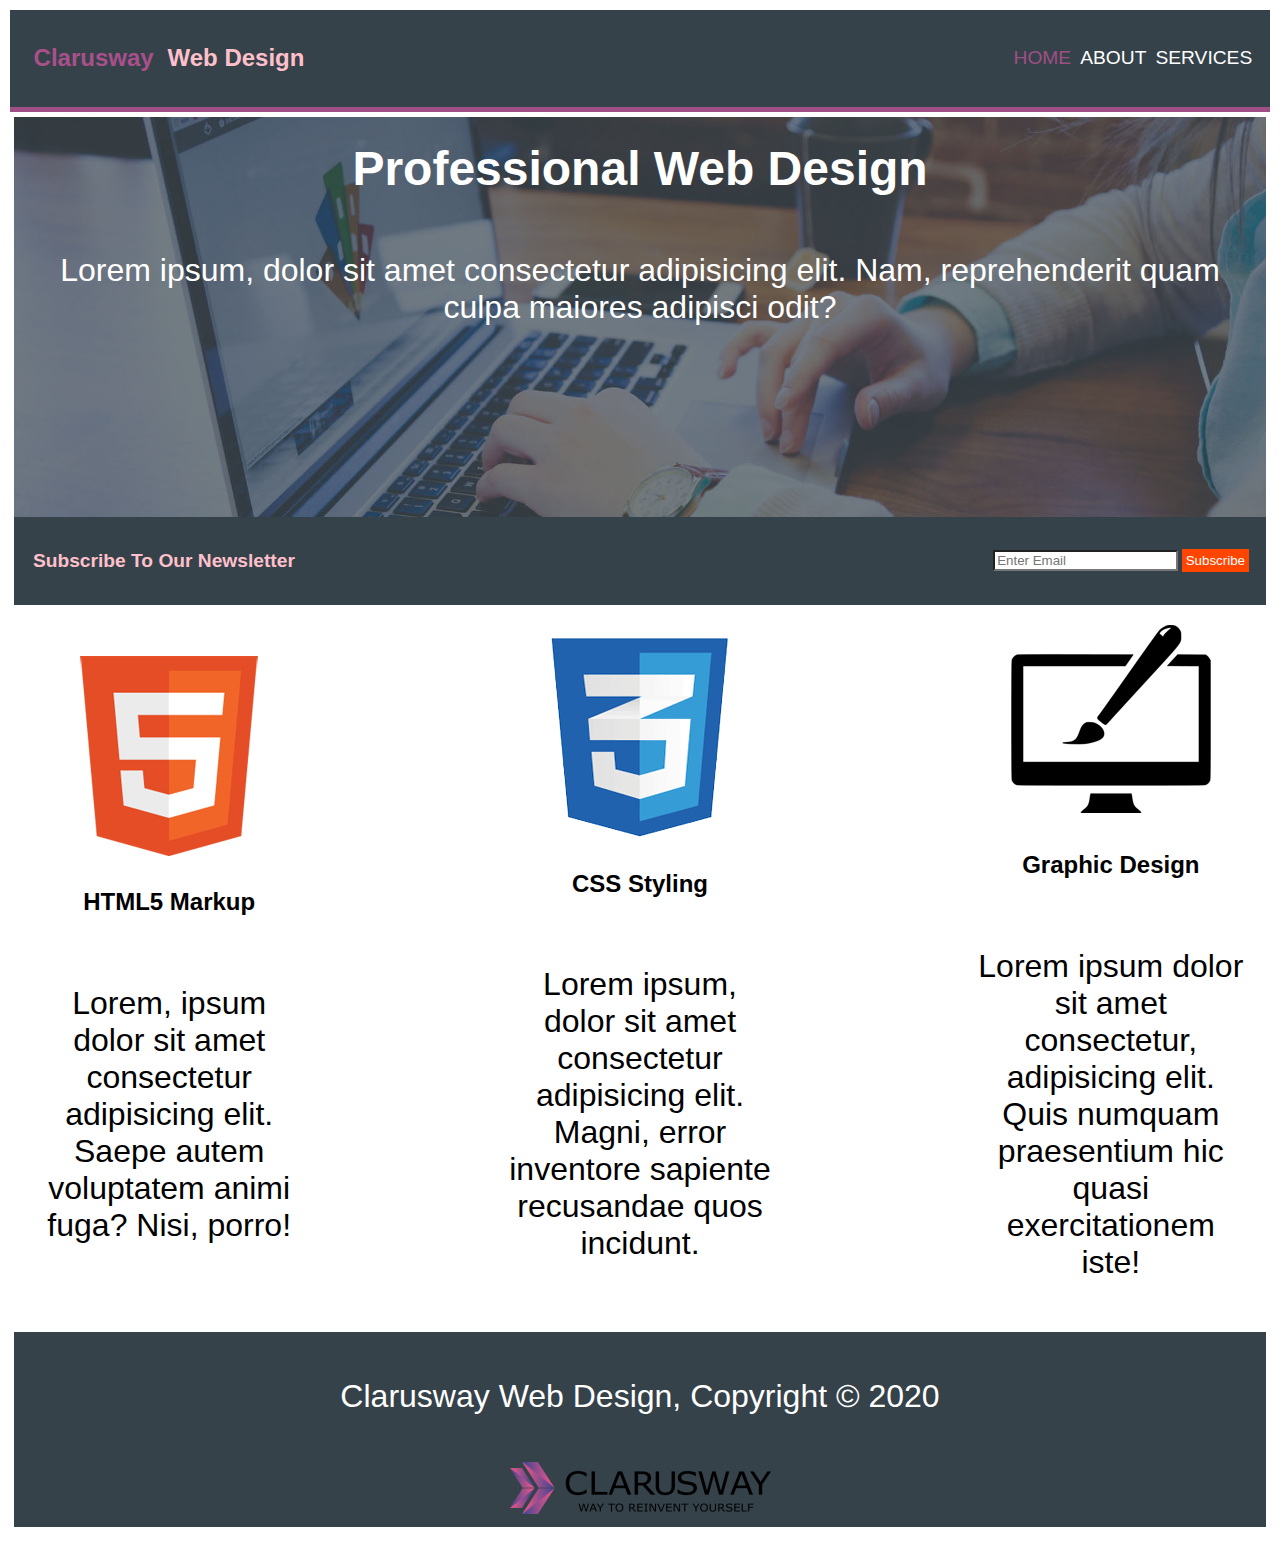
==== index.html @ ecd97dec "created a website page design with links" ====
<!DOCTYPE html>
<html lang="en">
<head>
    <meta charset="UTF-8">
    <meta http-equiv="X-UA-Compatible" content="IE=edge">
    <meta name="viewport" content="width=device-width, initial-scale=1.0">
    <title>Website Page Design</title>
    <link rel="stylesheet" href="style.css">
</head>
<body>
    <header>
        <div id="header">
            <h3><span id="header_span">Clarusway</span> Web Design</h1>
        </div>
        <nav>
            <div>
            <a href="http://" id="home">HOME</a>
            <a href="http://">ABOUT</a>
            <a href="http://">SERVICES</a>
            </div>
        </nav>
    </header>
    <main>
        <section class="main-content">
            <div>
                <h1>Professional Web Design</h1>
                <p>Lorem ipsum, dolor sit amet consectetur adipisicing elit. Nam, reprehenderit quam culpa maiores adipisci odit?</p>
            </div>

        </section >
        <section class="subscribe">
            <h3>Subscribe To Our Newsletter</h3>
            <form action="">
                <input type="email" name="email" id="email" placeholder="Enter Email ">
                <button type="submit" id="submit-btn">Subscribe</button>
            </form>
        </section>
        <section class="logos">
            <div>
                <img src="logo_html.png" alt="Html Logo">
                <h4>HTML5 Markup</h4>
                <p>Lorem, ipsum dolor sit amet consectetur adipisicing elit. Saepe autem voluptatem animi fuga? Nisi, porro!</p>
            </div>
            <div>
                <img src="logo_css.png" alt="Css Logo">
                <h4>CSS Styling</h4>
                <p>Lorem ipsum, dolor sit amet consectetur adipisicing elit. Magni, error inventore sapiente recusandae quos incidunt.</p>
            </div>
            <div>
                <img src="logo_brush.png" alt="Html Logo">
                <h4>Graphic Design</h4>
                <p>Lorem ipsum dolor sit amet consectetur, adipisicing elit. Quis numquam praesentium hic quasi exercitationem iste!</p>
            </div>
        </section>
        <footer>
            <p>Clarusway Web Design, Copyright © 2020</p>
            <img src="clarusway_logo.png" alt="Clarusway Logo">
        </footer>


    </main>
    
</body>
</html>
---- style.css ----
*{
    margin: 0;
    padding: 0;
    box-sizing: border-box;
    font-family:Arial, Helvetica, sans-serif;
    text-decoration: none;
    padding: 0.3em;
    text-align: center;
}
html {

}
body{

}
div{
    display: block;
}
header{
    display : flex;
    flex-direction:row;
    align-items:center;
    justify-content:space-between;
    background-color:#35424A;
    border-bottom: 5px solid #9f4f85;
    width:100%;
    height:25%;
    text-align: center;
}
nav{
    font-size:1.2em;
}
nav a {
    padding:0.1em;
}
footer {
    display:block;
    background-color: #35424a;
    color: white;
}
footer > p {
    text-align: center;
}
.main-content{
    background-image:url(showcase.jpg);
    background-repeat: no-repeat;
    background-size:cover;
    background-position:center;
    background-attachment: scroll;
    min-height:25em;
    color:white;
    display:flex;
    flex-direction:column;
    justify-content:space-between;
}
.subscribe{
    display: flex;
    flex-direction: row;
    flex-wrap: wrap;
    align-items: center;
    justify-content: space-between;
    background-color: #35424a;
    color: white;
    font-size: 0.8em;
    padding: 1em;
}
.logos{
    display: flex;
    flex-direction: row;
    flex-wrap: wrap;
    align-items: center;
    justify-content: space-between;
}
.logos > div {
    display: flex;
    flex-direction: column;
    flex-wrap: wrap;
    align-items: center;
    justify-content: center;
    width: 300px;
}
h1{
    display:block;
    font-weight: bold;
    text-align: center;
    font-size:3rem;
}
h3{
    display:block;
    font-size:1.5em;
    margin-block-start: 0.75em;
    margin-block-end: 0.75em;
    margin-inline-start: 0px;
    margin-inline-end: 0px;
    font-weight: bold;
    color:pink;
}
p{
    display: block;
    margin-block-start: 1em;
    margin-block-end: 1em;
    margin-inline-start: 0px;
    margin-inline-end: 0px;
    font-size:2rem;
}
header a  {
    color:white;
}
#header{
    color:white;
    
}
#home{
    color:#9f4f85;
}
#header_span {
    color:#A9508B
}
#a{
    float:right;
}
#email{
    text-align:left;
}
input{
    -webkit-writing-mode: horizontal-tb !important;
    text-rendering: auto;
    color: -internal-light-dark(black, white);
    letter-spacing: normal;
    word-spacing: normal;
    text-transform: none;
    text-indent: 0px;
    text-shadow: none;
    display: inline-block;
    text-align: start;
    appearance: auto;
    background-color: -internal-light-dark(rgb(255, 255, 255), rgb(59, 59, 59));
    -webkit-rtl-ordering: logical;
    cursor: text;
    margin: 0em;
    font: 400 13.3333px Arial;
    padding: 1px 2px;
    border-width: 2px;
    border-style: inset;
    border-color: -internal-light-dark(rgb(118, 118, 118), rgb(133, 133, 133));
    border-image: initial;
}
button{

}
#submit-btn {
    background-color: orangered;
    color: white;
    border: none;
    padding: 0.3em;
}
h4{
    display: block;
    font-size: 1.5em;
    margin-block-start: 0.83em;
    margin-block-end: 0.83em;
    margin-inline-start: 0px;
    margin-inline-end: 0px;
    font-weight: bold;
}
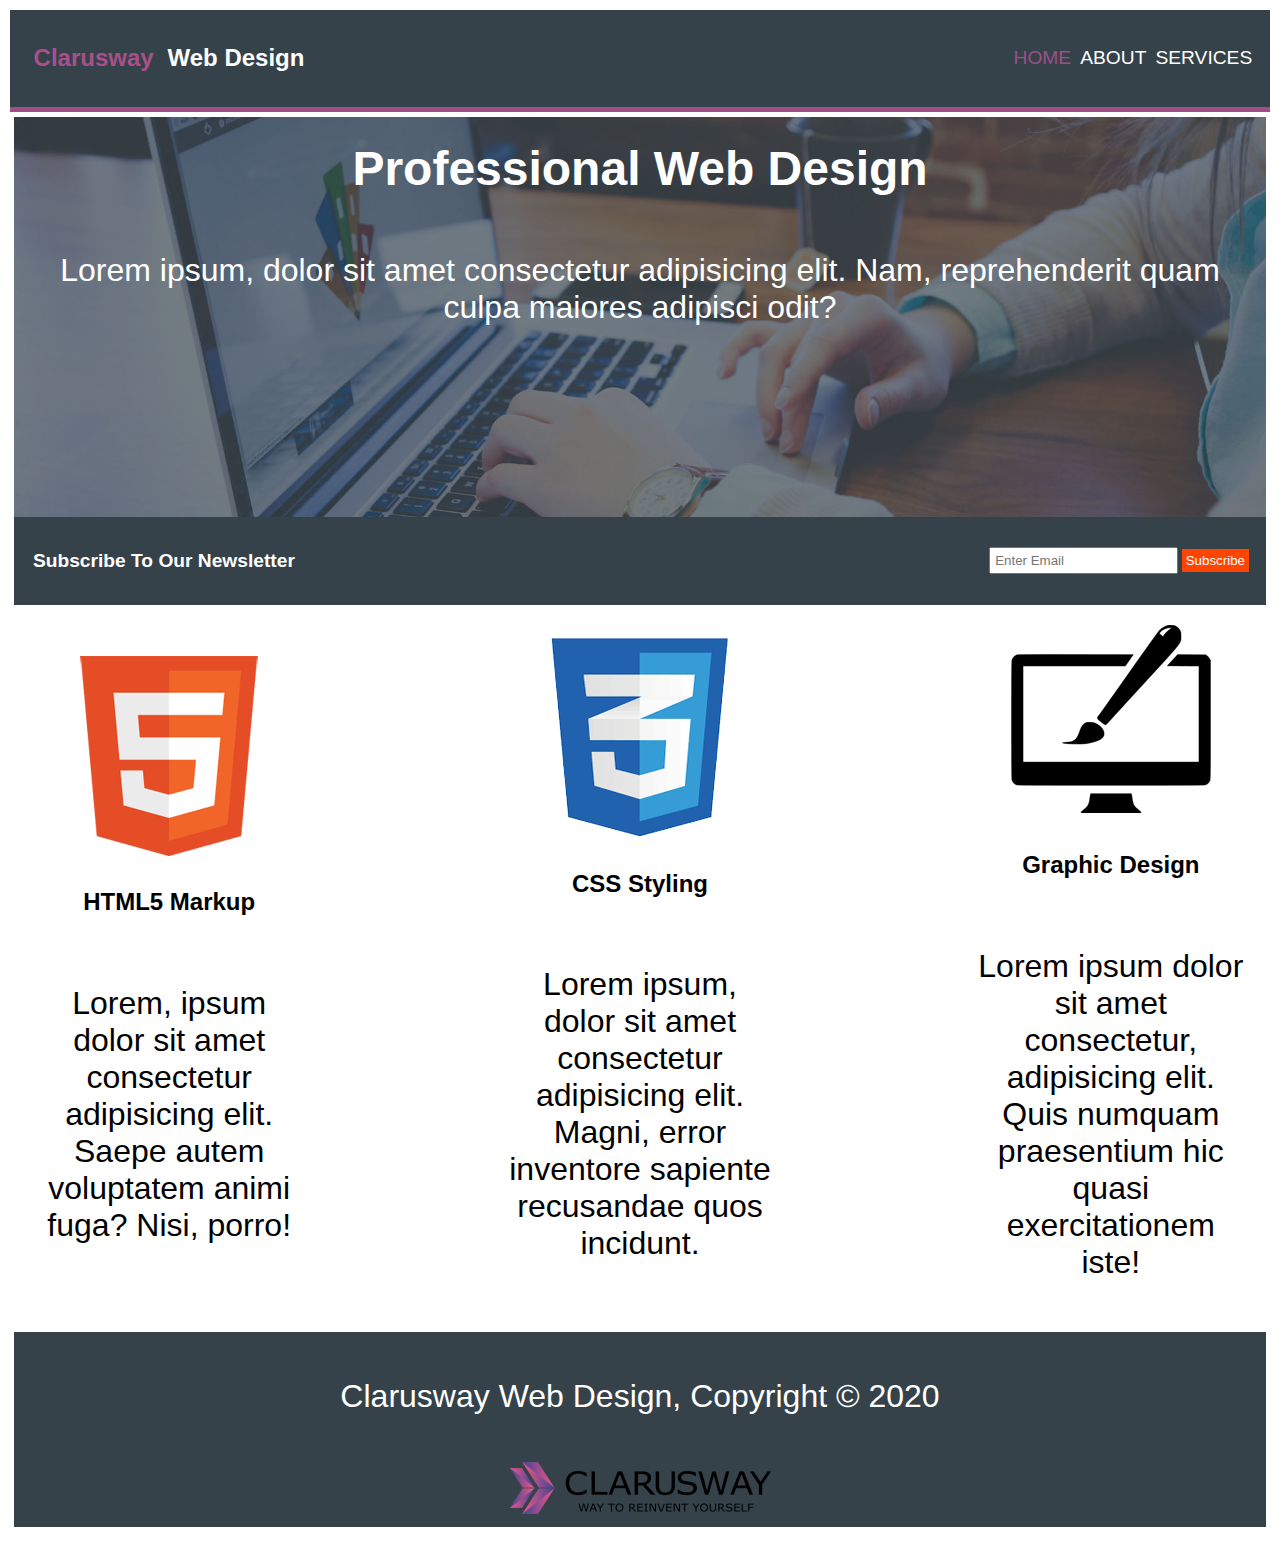
==== commit 708dc697: "added home page" ====
--- a/index.html
+++ b/index.html
@@ -6,6 +6,7 @@
     <meta name="viewport" content="width=device-width, initial-scale=1.0">
     <title>Website Page Design</title>
     <link rel="stylesheet" href="style.css">
+    <script src="https://code.jquery.com/jquery-3.6.0.min.js" integrity="sha256-/xUj+3OJU5yExlq6GSYGSHk7tPXikynS7ogEvDej/m4=" crossorigin="anonymous"></script>
 </head>
 <body>
     <header>
@@ -14,7 +15,7 @@
         </div>
         <nav>
             <div>
-            <a href="http://" id="home">HOME</a>
+            <a href="index2.html" id="home">HOME</a>
             <a href="http://">ABOUT</a>
             <a href="http://">SERVICES</a>
             </div>
--- a/style.css
+++ b/style.css
@@ -6,12 +6,6 @@
     text-decoration: none;
     padding: 0.3em;
     text-align: center;
-}
-html {
-
-}
-body{
-
 }
 div{
     display: block;
@@ -93,7 +87,7 @@
     margin-inline-start: 0px;
     margin-inline-end: 0px;
     font-weight: bold;
-    color:pink;
+    color:white;
 }
 p{
     display: block;
@@ -122,32 +116,7 @@
 #email{
     text-align:left;
 }
-input{
-    -webkit-writing-mode: horizontal-tb !important;
-    text-rendering: auto;
-    color: -internal-light-dark(black, white);
-    letter-spacing: normal;
-    word-spacing: normal;
-    text-transform: none;
-    text-indent: 0px;
-    text-shadow: none;
-    display: inline-block;
-    text-align: start;
-    appearance: auto;
-    background-color: -internal-light-dark(rgb(255, 255, 255), rgb(59, 59, 59));
-    -webkit-rtl-ordering: logical;
-    cursor: text;
-    margin: 0em;
-    font: 400 13.3333px Arial;
-    padding: 1px 2px;
-    border-width: 2px;
-    border-style: inset;
-    border-color: -internal-light-dark(rgb(118, 118, 118), rgb(133, 133, 133));
-    border-image: initial;
-}
-button{
 
-}
 #submit-btn {
     background-color: orangered;
     color: white;
@@ -162,4 +131,28 @@
     margin-inline-start: 0px;
     margin-inline-end: 0px;
     font-weight: bold;
+}
+.more_about {
+    display: flex;
+    flex-direction: row;
+    flex-wrap: wrap;
+    align-items: center;
+    justify-content: space-between;
+    background-color: #35424a;
+    color: white;
+    font-size: 0.8em;
+    padding: 1em;
+    grid-area: left;
+}
+.what_we_do {
+    display: flex;
+    flex-direction: row;
+    flex-wrap: wrap;
+    align-items: center;
+    justify-content: space-between;
+    background-color: #35424a;
+    color: white;
+    font-size: 0.8em;
+    padding: 1em;
+    grid-area: right;
 }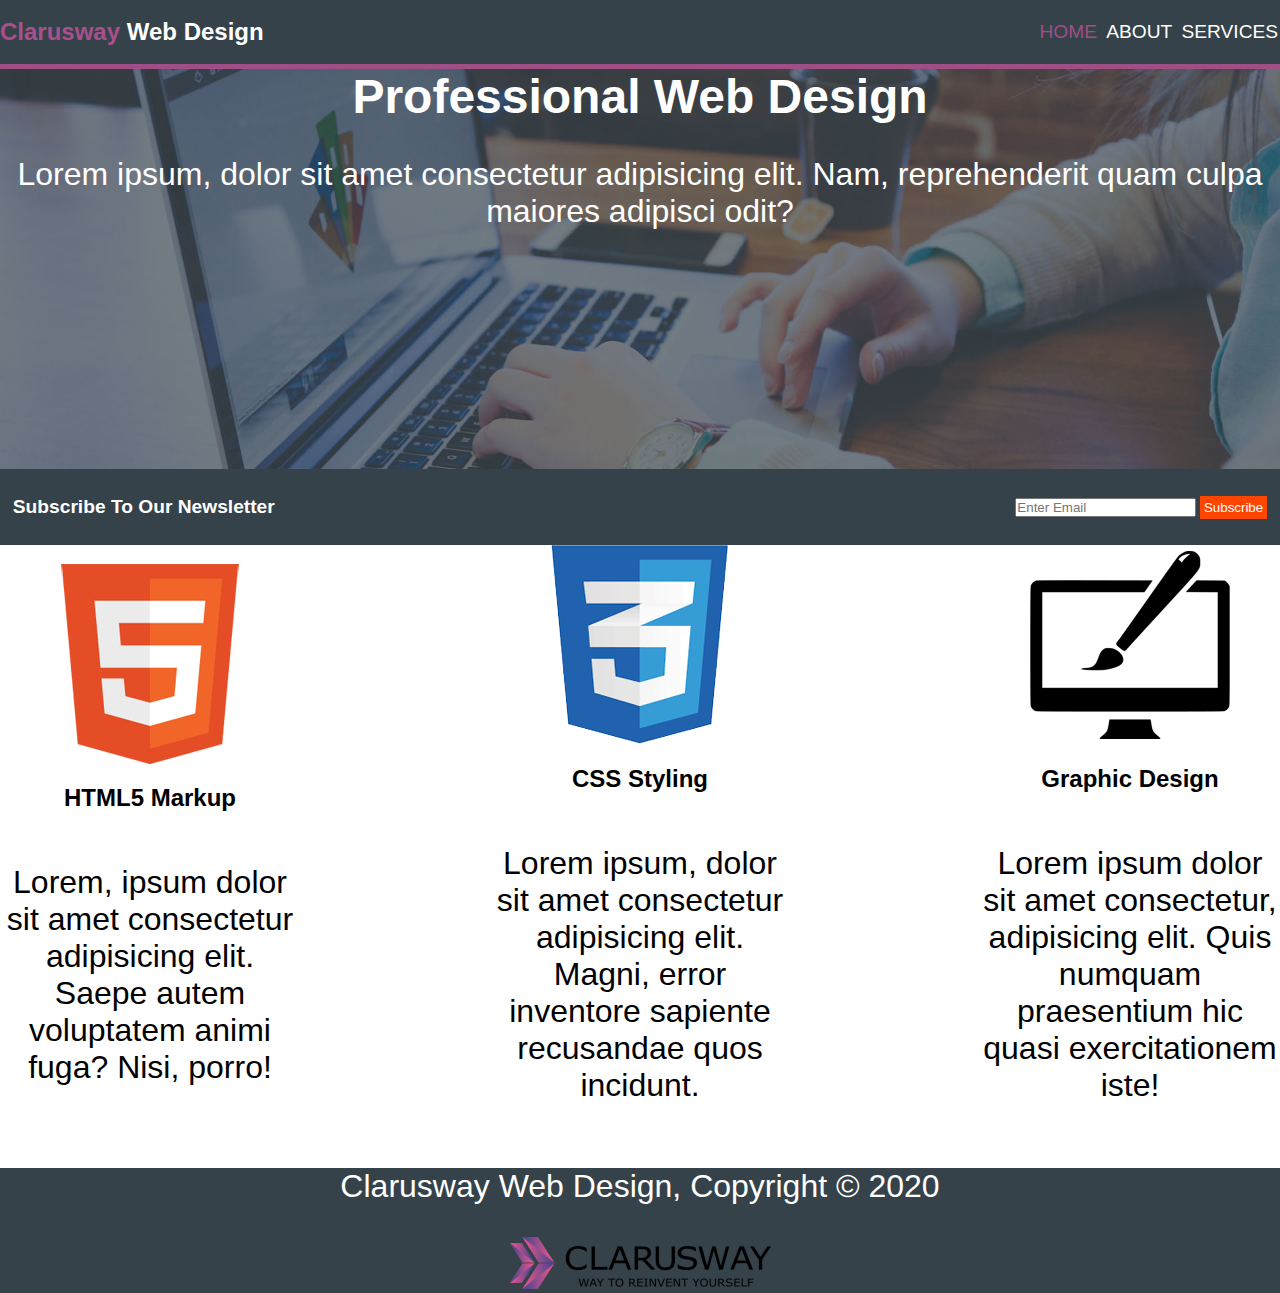
==== commit 6bca2dd0: "created services page" ====
--- a/index.html
+++ b/index.html
@@ -15,9 +15,9 @@
         </div>
         <nav>
             <div>
-            <a href="index2.html" id="home">HOME</a>
-            <a href="http://">ABOUT</a>
-            <a href="http://">SERVICES</a>
+            <a href="" id="home">HOME</a>
+            <a href="index2.html">ABOUT</a>
+            <a href="index3.html">SERVICES</a>
             </div>
         </nav>
     </header>
--- a/style.css
+++ b/style.css
@@ -4,12 +4,12 @@
     box-sizing: border-box;
     font-family:Arial, Helvetica, sans-serif;
     text-decoration: none;
-    padding: 0.3em;
     text-align: center;
 }
 div{
     display: block;
 }
+
 header{
     display : flex;
     flex-direction:row;
@@ -132,6 +132,9 @@
     margin-inline-end: 0px;
     font-weight: bold;
 }
+.about{
+    grid-area: grid-left;
+}
 .more_about {
     display: flex;
     flex-direction: row;
@@ -141,8 +144,8 @@
     background-color: #35424a;
     color: white;
     font-size: 0.8em;
-    padding: 1em;
-    grid-area: left;
+    margin: 1em;
+    grid-area: grid-left;
 }
 .what_we_do {
     display: flex;
@@ -153,6 +156,6 @@
     background-color: #35424a;
     color: white;
     font-size: 0.8em;
-    padding: 1em;
-    grid-area: right;
+    margin: 1em;
+    grid-area: grid-rightindex;
 }